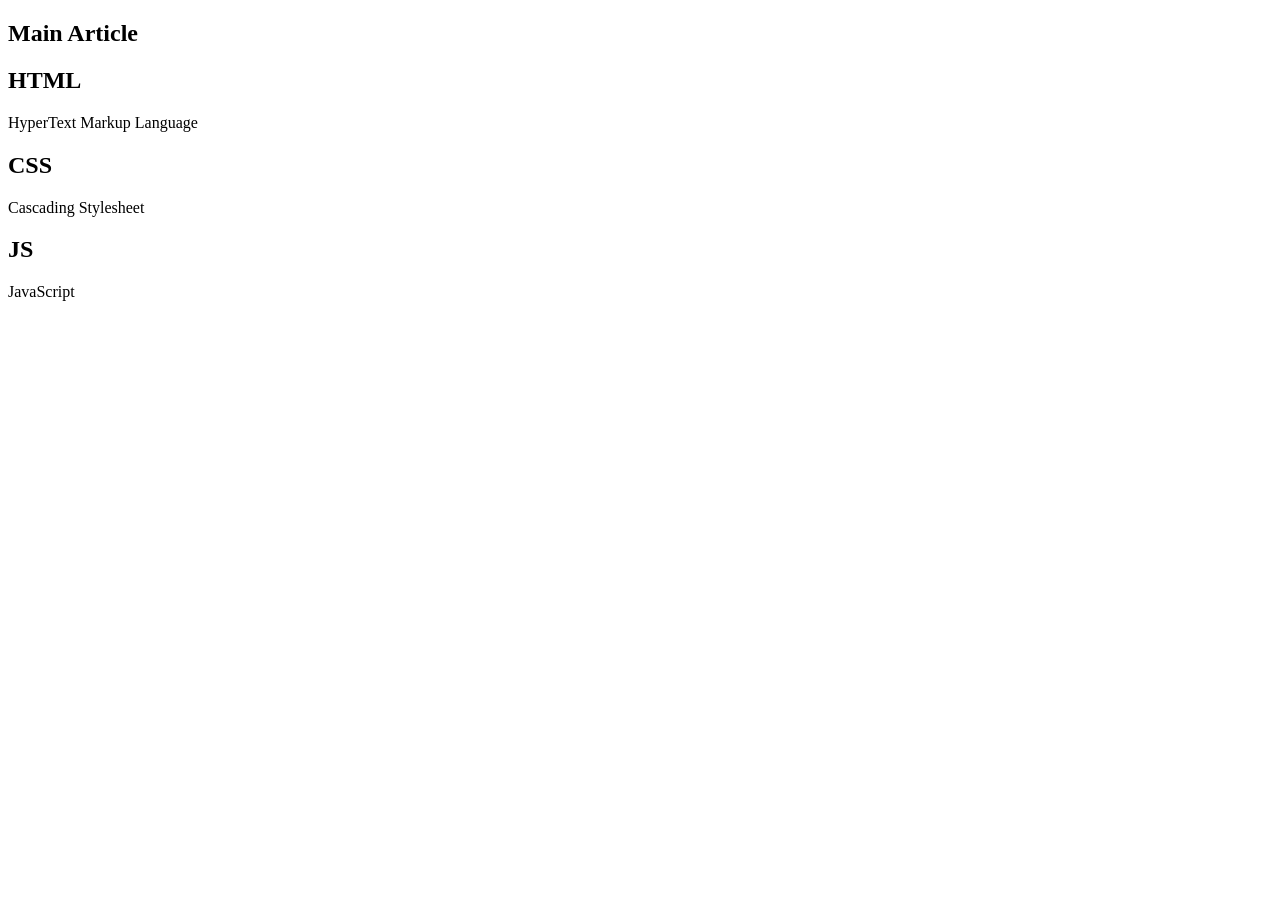
==== article.html @ e6ef51b6 "Add files via upload" ====
<!DOCTYPE html>
<html lang="en">

<head>
    <meta charset="utf-8">
    <meta http-equiv="X-UA-Compatible" content="IE=edge">
    <title>Destiny's Article</title>
    <meta name="description" content="Destiny's Article">
    <meta name="viewport" content="width=device-width, initial-scale=1">
</head>

<body>
    <main>
        <section>
            <h1>Main Article</h1>
            <article>
                <h2>HTML</h2>
                <p>HyperText Markup Language</p>
            </article>
            <article>
                <h2>CSS</h2>
                <p>Cascading Stylesheet</p>
            </article>
            <article>
                <h2>JS</h2>
                <p>JavaScript</p>
            </article>
        </section>
    </main>
</body>

</html>
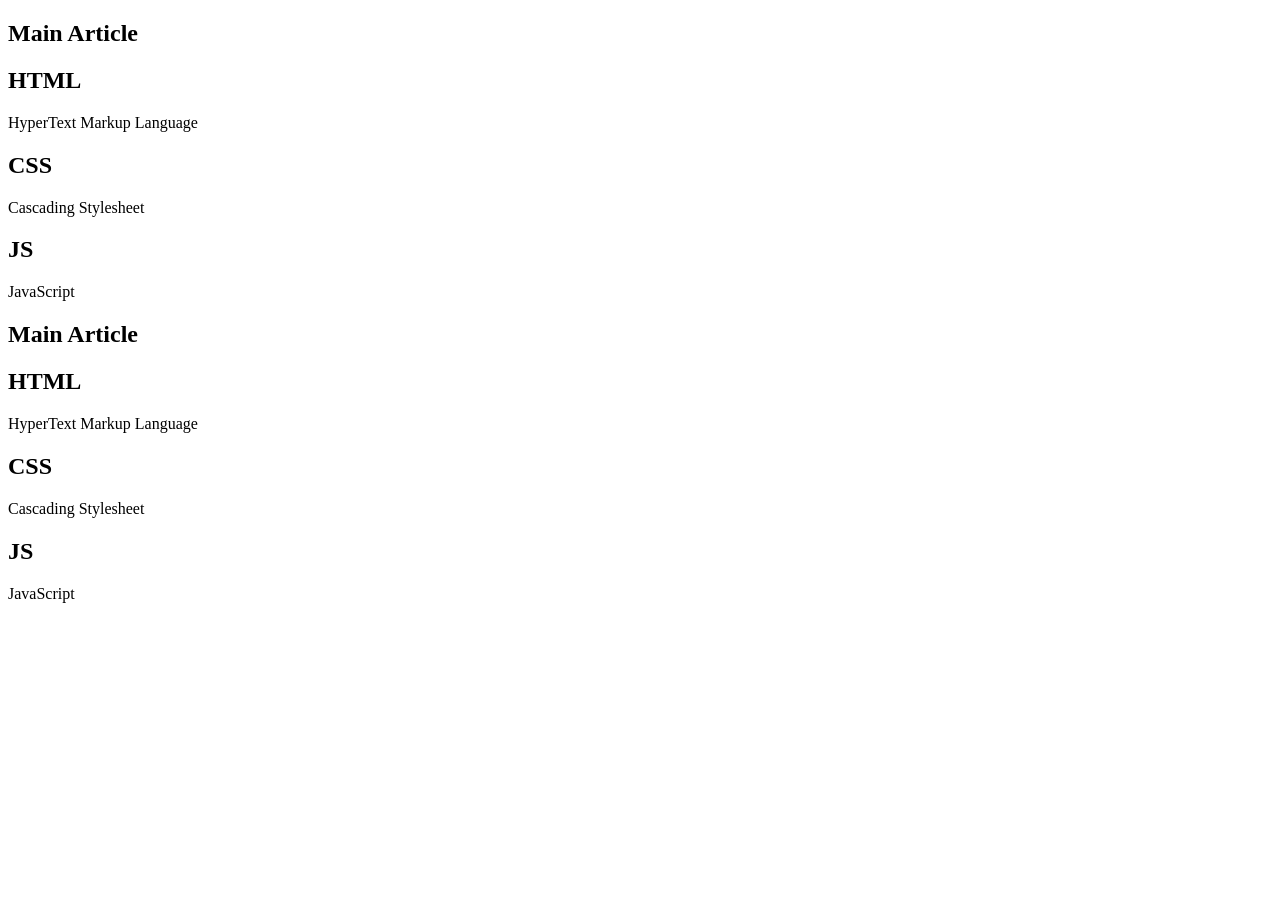
==== commit d7470526: "Update article.html" ====
--- a/article.html
+++ b/article.html
@@ -1,4 +1,41 @@
 <!DOCTYPE html>
+<html lang="en">
+
+<head>
+    <meta charset="utf-8">
+    <meta http-equiv="X-UA-Compatible" content="IE=edge">
+    <title>Destiny's Article</title>
+    <meta name="description" content="Destiny's Article">
+    <meta name="viewport" content="width=device-width, initial-scale=1">
+    <meta property="og:title" content="Destiny's Article">
+    <meta property="og:type" content="website">
+    <meta property="og:image"
+        content="https://external-content.duckduckgo.com/iu/?u=https%3A%2F%2Ftse3.mm.bing.net%2Fth%2Fid%2FOIP._Ph8V2iImjMO09vtZ09PgAHaHk%3Fpid%3DApi&f=1&ipt=9a93df5a46699dfa42ab9b60a4c8d3df56c5d97bd8fc93bcc6e265f2c19165ba&ipo=images">
+    <meta property="og:image:alt" content="HTML icon">
+    <meta property="og:url" content="https://destiny2938.github.io/Basic-HTML-Website/article.html">
+</head>
+
+<body>
+    <main>
+        <section>
+            <h1>Main Article</h1>
+            <article>
+                <h2>HTML</h2>
+                <p>HyperText Markup Language</p>
+            </article>
+            <article>
+                <h2>CSS</h2>
+                <p>Cascading Stylesheet</p>
+            </article>
+            <article>
+                <h2>JS</h2>
+                <p>JavaScript</p>
+            </article>
+        </section>
+    </main>
+</body>
+
+</html><!DOCTYPE html>
 <html lang="en">
 
 <head>
@@ -29,4 +66,4 @@
     </main>
 </body>
 
-</html>+</html>
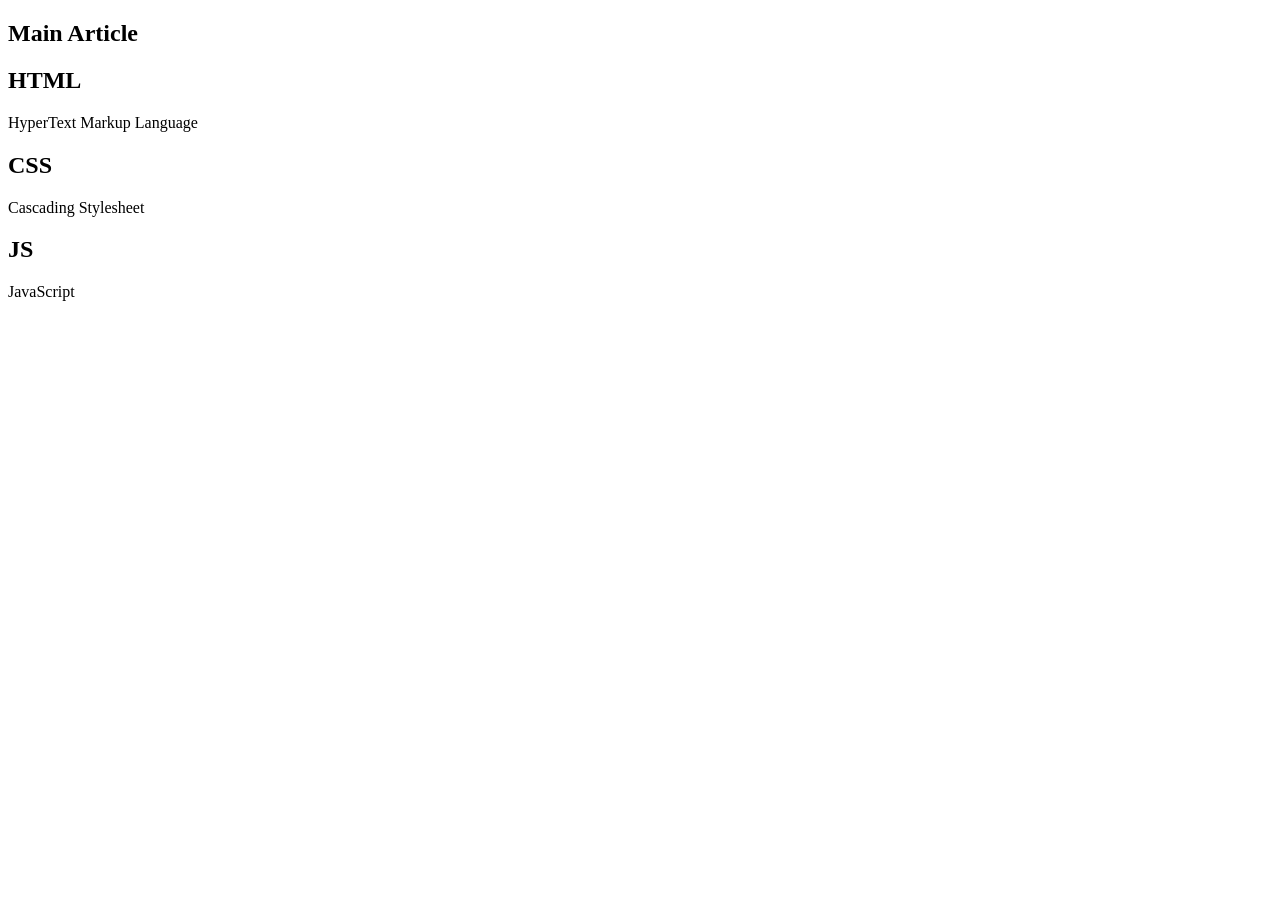
==== commit ebb580c4: "Refactor HTML structure and add CSS styles for improved layout and design" ====
--- a/article.html
+++ b/article.html
@@ -35,35 +35,4 @@
     </main>
 </body>
 
-</html><!DOCTYPE html>
-<html lang="en">
-
-<head>
-    <meta charset="utf-8">
-    <meta http-equiv="X-UA-Compatible" content="IE=edge">
-    <title>Destiny's Article</title>
-    <meta name="description" content="Destiny's Article">
-    <meta name="viewport" content="width=device-width, initial-scale=1">
-</head>
-
-<body>
-    <main>
-        <section>
-            <h1>Main Article</h1>
-            <article>
-                <h2>HTML</h2>
-                <p>HyperText Markup Language</p>
-            </article>
-            <article>
-                <h2>CSS</h2>
-                <p>Cascading Stylesheet</p>
-            </article>
-            <article>
-                <h2>JS</h2>
-                <p>JavaScript</p>
-            </article>
-        </section>
-    </main>
-</body>
-
-</html>
+</html>
